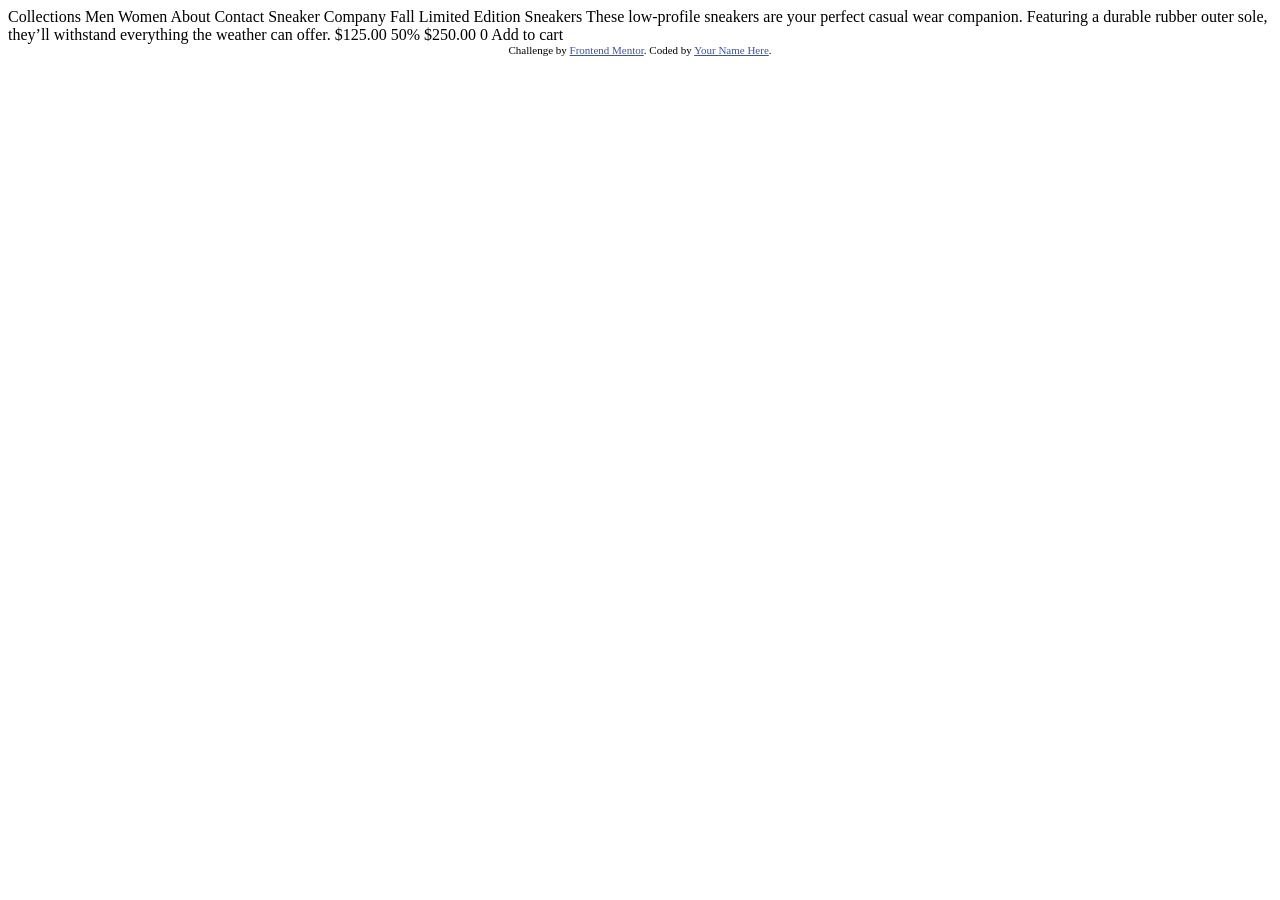
==== index.html @ ec6f7f13 "initial app setup" ====
<!DOCTYPE html>
<html lang="en">
<head>
  <meta charset="UTF-8">
  <meta name="viewport" content="width=device-width, initial-scale=1.0"> <!-- displays site properly based on user's device -->

  <link rel="icon" type="image/png" sizes="32x32" href="./images/favicon-32x32.png">
  
  <title>Frontend Mentor | E-commerce product page</title>

  <!-- Feel free to remove these styles or customise in your own stylesheet 👍 -->
  <style>
    .attribution { font-size: 11px; text-align: center; }
    .attribution a { color: hsl(228, 45%, 44%); }
  </style>
</head>
<body>

  Collections
  Men
  Women
  About
  Contact

  Sneaker Company

  Fall Limited Edition Sneakers

  These low-profile sneakers are your perfect casual wear companion. Featuring a 
  durable rubber outer sole, they’ll withstand everything the weather can offer.

  $125.00
  50%
  $250.00

  0
  Add to cart
  
  <div class="attribution">
    Challenge by <a href="https://www.frontendmentor.io?ref=challenge" target="_blank">Frontend Mentor</a>. 
    Coded by <a href="#">Your Name Here</a>.
  </div>
</body>
</html>
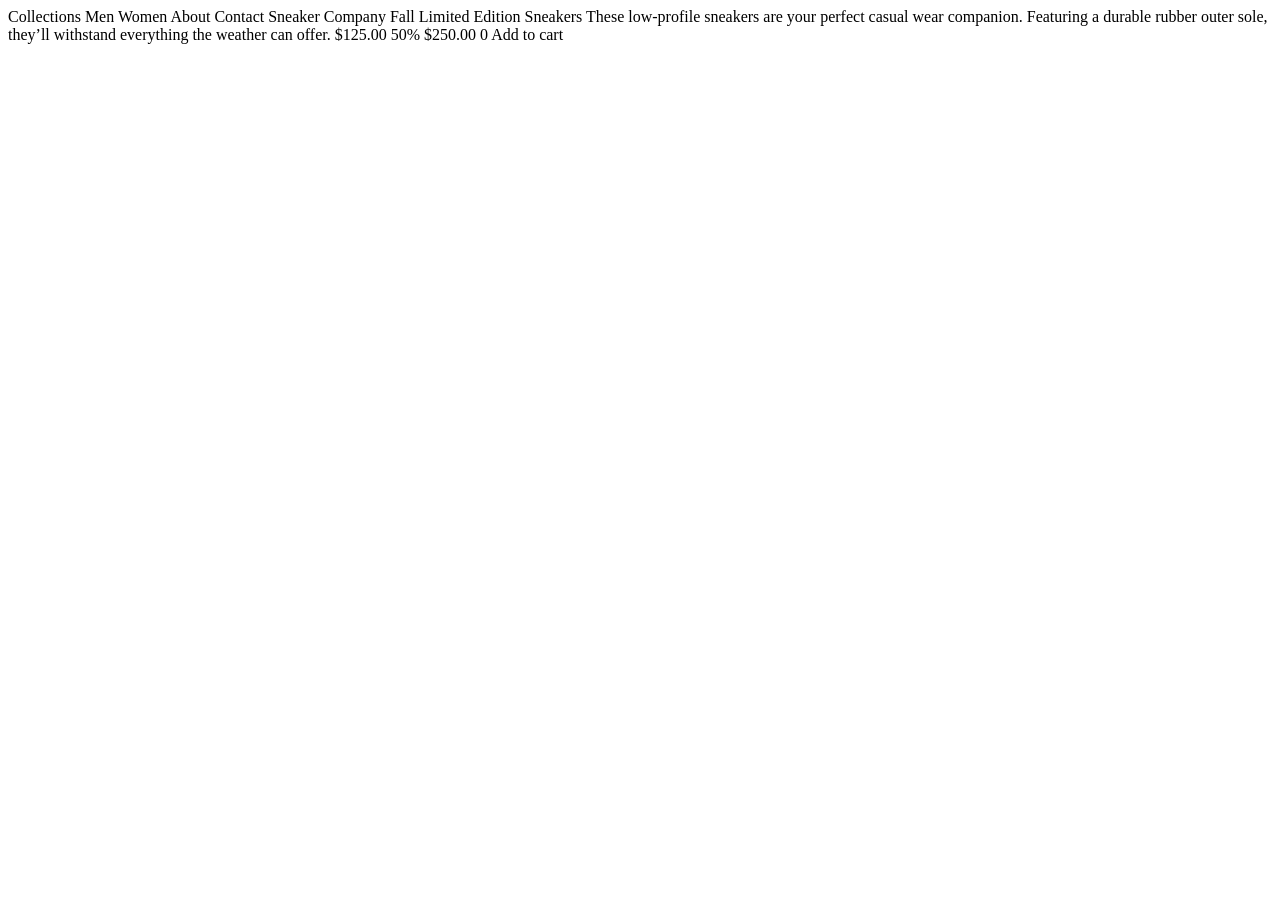
==== commit 07150729: "Mobile design Product page done" ====
--- a/index.html
+++ b/index.html
@@ -36,9 +36,6 @@
   0
   Add to cart
   
-  <div class="attribution">
-    Challenge by <a href="https://www.frontendmentor.io?ref=challenge" target="_blank">Frontend Mentor</a>. 
-    Coded by <a href="#">Your Name Here</a>.
-  </div>
+ 
 </body>
 </html>
